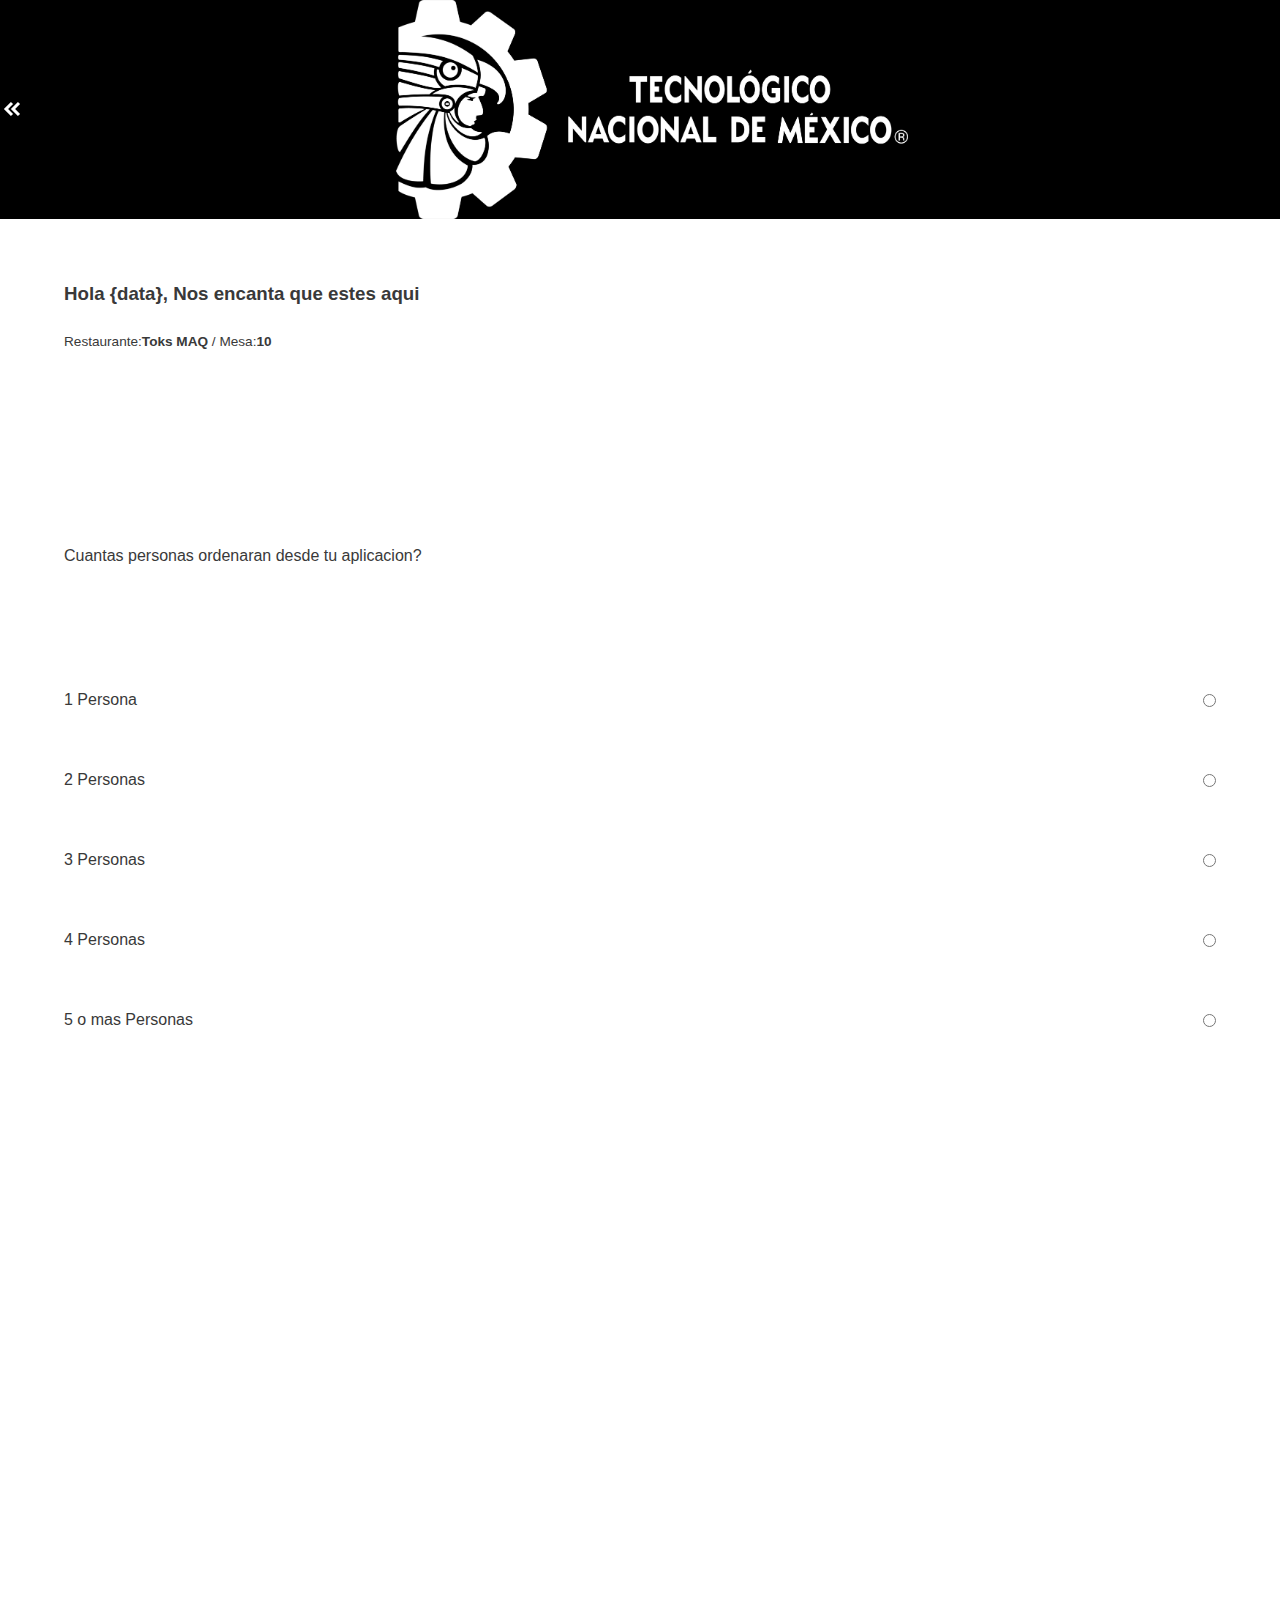
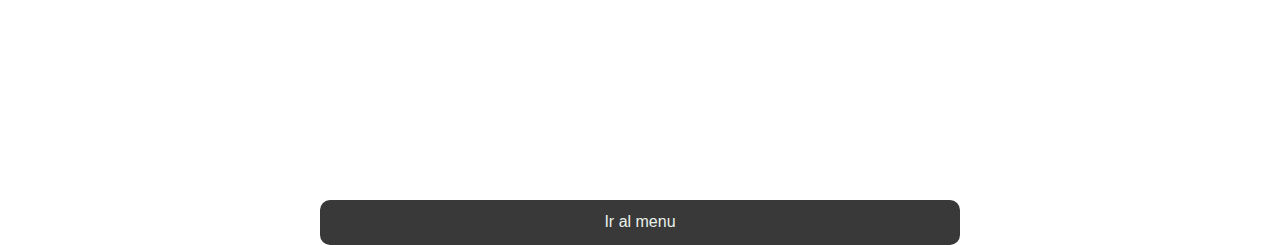
==== index.html @ 2eafde2b "primer guardado" ====
<!DOCTYPE html>
<html lang="en">
<head>
    <meta charset="UTF-8">
    <meta http-equiv="X-UA-Compatible" content="IE=edge">
    <meta name="viewport" content="width=device-width, initial-scale=1.0">
    <title>Document</title>
    <link rel="stylesheet" href="css/style.css">
</head>
<body>
    <header class="header">
        <button class="header_button"> <img src="./assets/arrow_close.svg" alt="header_button_img"> </button>
        <img src="./assets/logo_blanco.png" class="header_img">
        <div></div>
    </header>

    <section class="saludo">
        <div class="saludo__div"><h3>Hola {data}, Nos encanta que estes aqui</h3></div>
        <div class="saludo__div2"><p>Restaurante:<strong>Toks MAQ</strong> / Mesa:<strong>10</strong></p></div>
    </section>

    <section class="formulario">
        <div class="formulario__pregunta"><p>Cuantas personas ordenaran desde tu aplicacion?</p></div>
        <form action="" method="post" class="formulario__form">
            <div class="formulario__form_div">
                <p>1 Persona</p>
                <input type="radio" name="num_person" id="one" value="1">
            </div>
            <div class="formulario__form_div">
                <p>2 Personas</p>
                <input type="radio" name="num_person" id="two" value="2">
            </div>
            <div class="formulario__form_div">
                <p>3 Personas</p>
                <input type="radio" name="num_person" id="three" value="3">
            </div>
            <div class="formulario__form_div">
                <p>4 Personas</p>
                <input type="radio" name="num_person" id="four" value="4">
            </div>
            <div class="formulario__form_div">
                <p>5 o mas Personas</p>
                <input type="radio" name="num_person" id="five" value="5">
            </div>
        </form>
    </section>
    
    <div class="div">
        <button disabled="disabled" class="div__btn"><a href="./page2.html" class="div__btn__a">Ir al menu</a></button>
    </div>


    <script src="javascript/main.js"></script>
</body>
</html>
---- css/style.css ----
/* Aquí definimos las Custom properties */
:root {
  --negro: #393939;
  --blanco: #EAF1EA;
  /* Tipografía */
  --tipo-principal: Helvetica, Arial, sans-serif;
  --tipo-secundaria: Verdana;
}

/* Las adaptamos al modo oscuro */
@media (prefers-color-scheme: dark) {
  :root {
    --negro: #ececec;
  }
}
/* Opcional */
/* Configuramos si un usuario ha activado el modo alto contraste. (WD) */
/* Opcional */
/* Desactivamos los animations en el caso de que el usuario haya configurado el modo sin animation */
@media (prefers-reduced-motion: reduce) {
  * {
    -webkit-animation: none !important;
            animation: none !important;
    -webkit-transition: none !important;
    transition: none !important;
  }
}
/* Reseteamos los margin y paddings de todas las etiquetas */
* {
  margin: 0;
  padding: 0;
  border: 0;
  -webkit-box-sizing: border-box;
          box-sizing: border-box;
  vertical-align: baseline;
}

/* Evitamos problemas con las imagenes */
img, picture, video, iframe, figure {
  max-width: 100%;
  width: 100%;
  display: block;
  /* opcional */
  -o-object-fit: cover;
     object-fit: cover;
  /* opcional */
  -o-object-position: center center;
     object-position: center center;
}

/* Reseteamos los enlaces para funcionar como cajas... */
a {
  display: block;
  text-decoration: none;
  color: inherit;
  font-size: inherit;
}

/* ... excepto los que se encuentran en párrafos */
p a {
  display: inline;
}

/* Quitamos los puntos de los <li> */
li {
  list-style-type: none;
}

/* Configuramos anclas suaves */
html {
  scroll-behavior: smooth;
}

/* Desactivamos estilos por defecto de las principales etiquetas de texto */
/* h1, h2, h3, h4, h5, h6, p, span, a, strong, blockquote, i, b, u, em {
  font-size: 1em;
  font-weight: inherit;
  font-style: inherit;
  text-decoration: none;
  color: inherit;
} */

/* Evitamos problemas con los pseudoelementos de quotes */
blockquote:before, blockquote:after, q:before, q:after {
  content: "";
  content: none;
}

/* Configuramos el texto que seleccionamos */
::-moz-selection {
  background-color: var(--negro);
  color: var(--blanco);
}
::selection {
  background-color: var(--negro);
  color: var(--blanco);
}

/* Nivelamos problemas de tipografías y colocación de formularios */
form, input, textarea, select, button, label {
  font-family: inherit;
  font-size: inherit;
  -webkit-hyphens: auto;
      -ms-hyphens: auto;
          hyphens: auto;
  background-color: transparent;
  color: inherit;
  display: block;
  /* opcional */
}

/* Reseteamos las tablas */
table, tr, td {
  border-collapse: collapse;
  border-spacing: 0;
}

/* Evitamos problemas con los SVG */
svg {
  width: 100%;
  display: block;
  fill: currentColor;
}

/* (Probándolo, no usar en producción) En el caso de añadir una  */
/* p svg{
  display: inline;
  width: initial;
} */
/* Configuramos la tipografía para toda la web */
body {
  min-height: 100vh;
  font-size: 100%;
  font-family: var(--tipo-principal);
  color: var(--negro);
  /* opcional */
  line-height: 1.4em;
  /* opcional */
  -webkit-hyphens: auto;
      -ms-hyphens: auto;
          hyphens: auto;
  /* opcional */
  font-smooth: always;
  /* opcional */
  -webkit-font-smoothing: antialiased;
  /* opcional */
  -moz-osx-font-smoothing: grayscale;
}
/*############################################################################################################# */
.header{
    background: black;
    display: flex;
    justify-content: space-between;
    align-items: center;
}
.header_img{
  width: 40%;
}
.header_button{
  height: 50%;
}
.saludo{
  display: flex;
  flex-direction: column;
  align-items: center;
}
.saludo__div{
  margin-top: 5%;
  width: 90%;
}
.saludo__div2{
  margin-top: 2%;
  width: 90%;
  font-size: 85%;
}
.formulario{
  margin-top: 15%;
  display: flex;
  flex-direction: column;
  align-items: center;
}
.formulario__pregunta{
  width: 90%;
}
.formulario__form{
  margin-top: 5%;
  width: 90%;
}
.formulario__form_div{
  margin-top: 5%;
  display: flex;
  justify-content: space-between;
}

.div{
  margin-top: 60%;
  display: flex;
  flex-direction: column;
  align-items: center;
  
}
.div__btn{
  background: var(--negro);
  width: 50%;
  height: 5vh;
  border-radius: 10px;
}
.div__btn__a{
  color: var(--blanco);
}


/*###################################################################### */
.buscardor{
  display: flex;
  justify-content: center;
}
.buscardor__input{
  width: 80%;
  height: 5vh;
  margin-top: 13%;
}
input[type=search]{
  width: 80%;
  border: none;
  border-radius: 8px;
  background:  rgba(177, 177, 177, 0.329);
  background-image: url('/assets/search.svg');
  background-position: 10px 10px; 
  background-repeat: no-repeat;
  padding: 12px 20px 12px 40px;

}

.section{
  margin-top: 8%;
  display: flex;
  justify-content: center;
}
.section__div{
  width: 80%;
}
.section__div2{
  background: forestgreen;
  display: flex;
  justify-content: space-between;
}

.div2_item{
  background: gold;
  width: 6rem;
  height: 6rem;
}
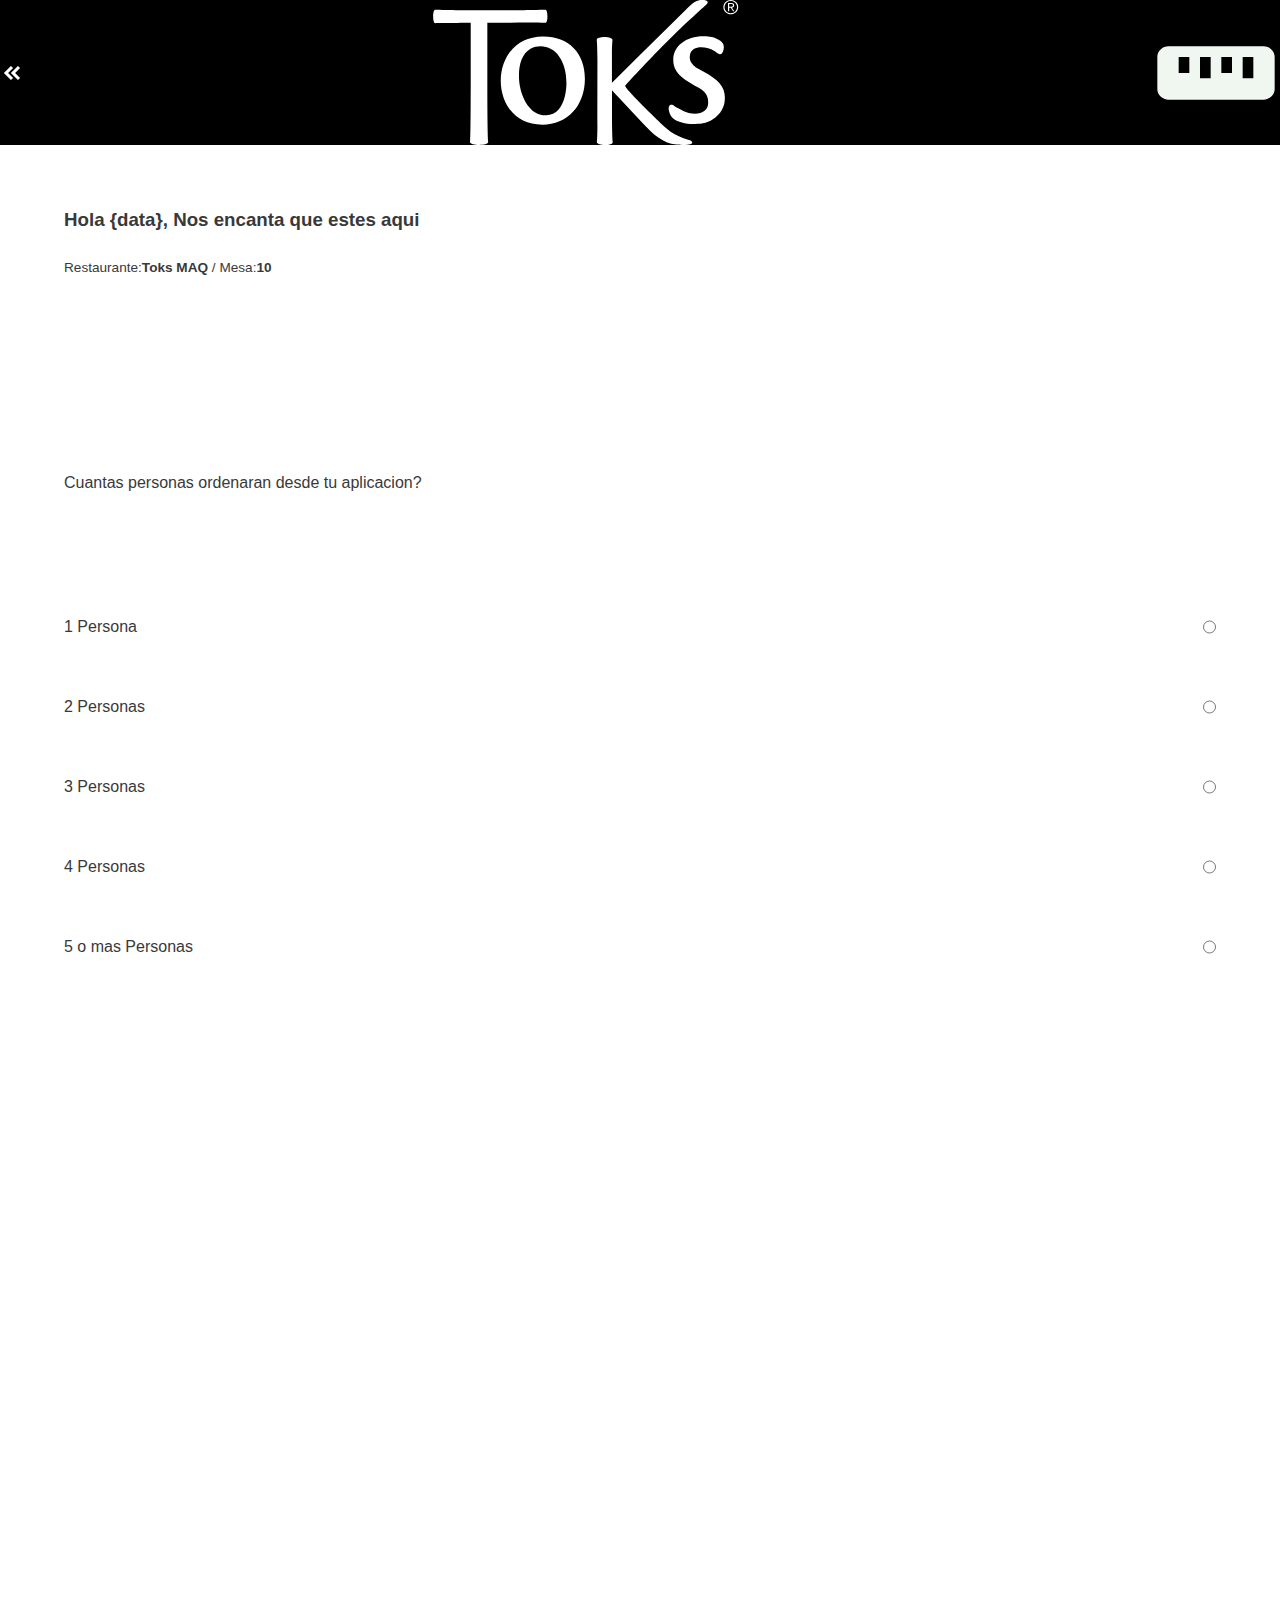
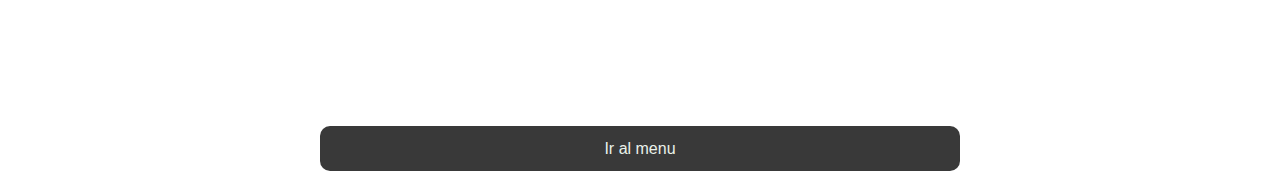
==== commit f6064ac9: "nuevos cambios" ====
--- a/index.html
+++ b/index.html
@@ -10,8 +10,8 @@
 <body>
     <header class="header">
         <button class="header_button"> <img src="./assets/arrow_close.svg" alt="header_button_img"> </button>
-        <img src="./assets/logo_blanco.png" class="header_img">
-        <div></div>
+        <img src="./assets/toks-logo.svg" class="header_logo">
+        <img src="./assets/puntos.svg" class="header_img">
     </header>
 
     <section class="saludo">
--- a/css/style.css
+++ b/css/style.css
@@ -152,12 +152,20 @@
     display: flex;
     justify-content: space-between;
     align-items: center;
+    position: sticky;
+    top: 0;
 }
 .header_img{
-  width: 40%;
+  width: 10%;
+}
+.header_logo{
+  width: 25%;
 }
 .header_button{
   height: 50%;
+}
+.header__div{
+  display: flex;
 }
 .saludo{
   display: flex;
@@ -216,7 +224,7 @@
   justify-content: center;
 }
 .buscardor__input{
-  width: 80%;
+  width: 90%;
   height: 5vh;
   margin-top: 13%;
 }
@@ -238,7 +246,7 @@
   justify-content: center;
 }
 .section__div{
-  width: 80%;
+  width: 90%;
 }
 .section__div2{
   background: forestgreen;
@@ -250,4 +258,188 @@
   background: gold;
   width: 6rem;
   height: 6rem;
+}
+
+.horario{
+  display: flex;
+  flex-direction: column;
+  align-items: center;
+  margin-top: 15%;
+}
+.horario__div{
+  width: 90%;
+}
+.horario__opciones{
+  margin-top: 5%;
+  width: 90%;
+  display: flex;
+}
+.horario__opciones--click{
+  width: 33.3%;
+}
+.horario__opciones--click:focus{
+  transition: all 0.2s ease-out;
+  border-bottom: 5px solid orange;
+  color: orange;
+}
+
+.horario__opciones__div{
+
+  width: 90%;
+  display: grid;
+  grid-template-columns: repeat(auto-fit,auto);
+  gap: .5rem;
+}
+.horario__opciones__div__item{
+  padding: 1rem;
+  font-size: 1.25rem;
+  background-color: #666;
+}
+
+.horario__opciones__div__item:nth-child(1){
+  background: green;
+  grid-column: span 3;
+}
+.horario__opciones__div__item:nth-child(2){
+  background: green;
+  grid-column: span 3;
+}
+.horario__opciones__div__item:nth-child(3){
+  background: green;
+  grid-column: span 2;
+}
+.horario__opciones__div__item:nth-child(6){
+  background: green;
+  grid-column: span 2;
+}
+.horario__opciones__div__item:nth-child(7){
+  background: green;
+  grid-column: span 2;
+}
+.horario__opciones__div__item:nth-child(10){
+  background: green;
+  grid-column: span 2;
+}
+.horario__opciones__div__item:nth-child(11){
+  background: green;
+  grid-column: span 3;
+}
+/*####################################################################### */
+.platillo{
+  position: relative;
+  background: red;
+  position: sticky;
+  top: 0;
+}
+.platillo::before{
+  background: rgba(0,0,0,.4);
+  width: 100%;
+  height: 100%;
+  position: absolute;
+  content: "";
+}
+.platillo__btn{
+  position: absolute;
+  left: 6%;
+  top: 45%;
+  background: transparent;
+}
+.platillo__div{
+  position: absolute;
+  left: 15%;
+  top: 44%;
+  color: var(--blanco);
+  font-size: 1.8rem;
+  
+}
+.promociones{
+  display: flex;
+  flex-direction: column;
+  align-items: center;
+}
+.promociones__div{
+  margin-top: 6%;
+  width: 90%;
+  display: flex;
+}
+.promociones__div__btn--click{
+  margin-left: 1rem;
+}
+.promociones__div__btn--click:focus{
+  transition: all 0.2s ease-out;
+  border-bottom: 1.5px solid orange;
+  color: orange;
+}
+.promociones__div__recomendacion{
+  margin-top: 3%;
+  background: rebeccapurple;
+  width: 90%;
+  display: flex;
+  justify-content: space-around;
+}
+.promociones__div__recomendacion__div{
+  background: gold;
+  width: 6rem;
+  height: 6rem;
+}
+
+.informacion{
+  display: flex;
+  flex-direction: column;
+  align-items: center;
+}
+.informacion__div{
+  width: 90%;
+}
+.informacion__div__h2{
+  margin-top: 5%;
+}
+.informacion__div__horario{
+  margin-top: 5%;
+  margin-bottom: 5%;
+  display: flex;
+  align-items: center;
+  height: 8vh;
+  border-radius: 8px;
+  background: rgba(248, 186, 72, 0.363);
+  border: 1px solid rgb(255, 81, 0);
+}
+.informacion__div__horario__span{
+  font-size: 85%;
+}
+.plato{
+  display: flex;
+  flex-direction: column;
+  align-items: center;
+}
+.plato__div{
+  margin-top: 10%;
+  width: 95%;
+  display: flex;
+  box-shadow: rgba(0, 0, 0, 0.24) 0px 3px 8px;
+}
+.plato__div__img{
+  width: 35%;
+}
+.plato__div__informacion{
+  width: 100%;
+  display: flex;
+  flex-direction: column;
+  align-items: center;
+}
+.plato__div__informacion__div{
+  margin-top: 7%;
+  width: 95%;
+  display: flex;
+  justify-content: space-between;
+}
+.plato__div__informacion__div__btn{
+  width: 35%;
+  border-radius: 5px;
+  background: orange;
+  color: var(--blanco );
+}
+.plato__div__informacion__div2{
+  margin-top: 5%;
+  width: 95%;
 }